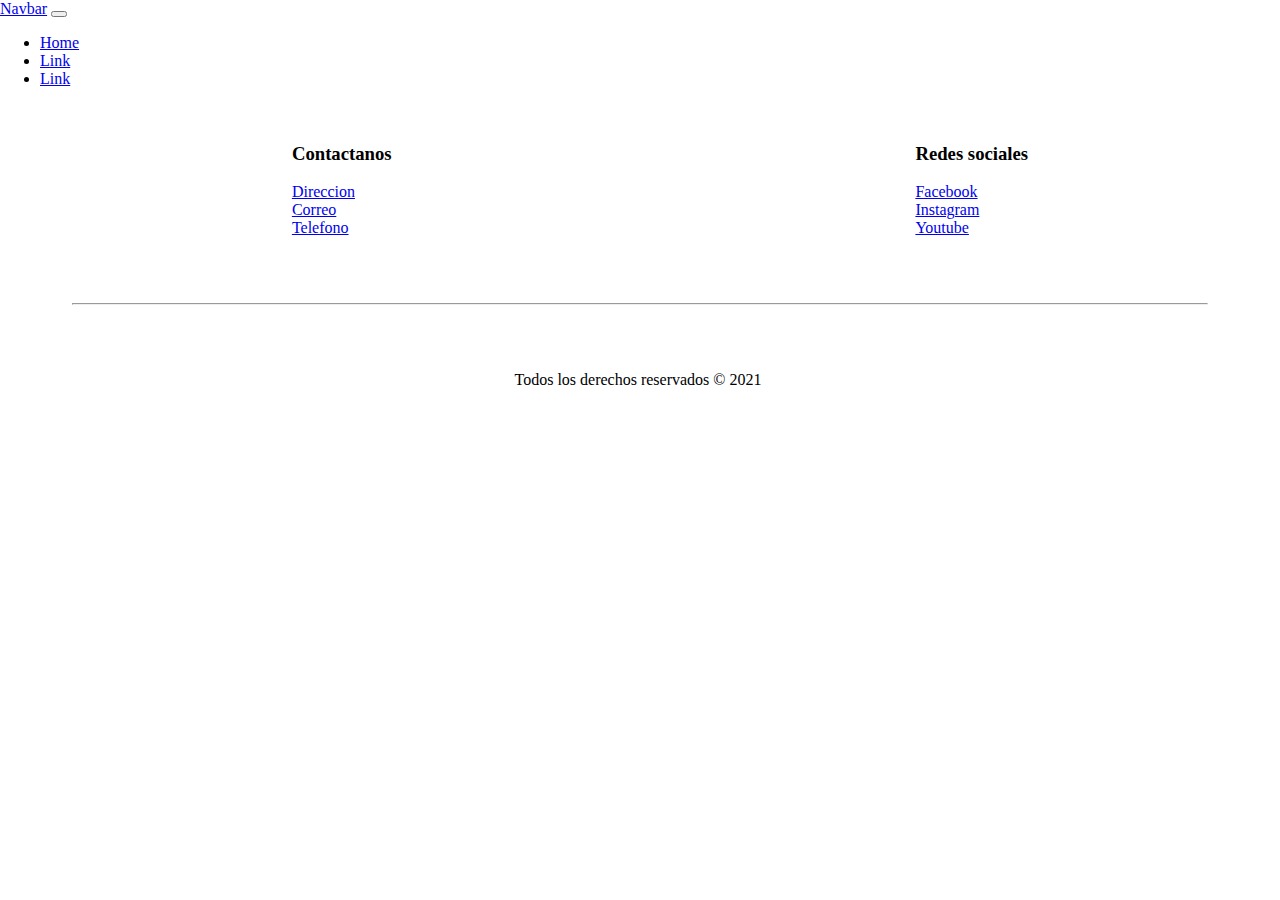
==== html/detalles.html @ 6cf0baaa "v pinta el detalle con el local storage" ====
<!DOCTYPE html>
<html lang="en">

<head>
  <meta charset="UTF-8">
  <meta http-equiv="X-UA-Compatible" content="IE=edge">
  <meta name="viewport" content="width=device-width, initial-scale=1.0">
  <link rel="shortcut icon" href="https://www.creativefabrica.com/wp-content/uploads/2019/03/Monogram-WS-Logo-Design-by-Greenlines-Studios.jpg" type="image/x-icon">
  <link href="https://cdn.jsdelivr.net/npm/bootstrap@5.1.3/dist/css/bootstrap.min.css" rel="stylesheet"
    integrity="sha384-1BmE4kWBq78iYhFldvKuhfTAU6auU8tT94WrHftjDbrCEXSU1oBoqyl2QvZ6jIW3" crossorigin="anonymous">
  <script src="https://kit.fontawesome.com/3fdf3ff91d.js" crossorigin="anonymous"></script>
  <link rel="stylesheet" href="../css/style.css">
  <title>Document</title>
</head>

<body>
  <!-- navbar -->
  <nav class="navbar navbar-expand-lg navbar-light bg-light">
    <div class="container-fluid">
      <a class="navbar-brand" href="#">Navbar</a>
      <button class="navbar-toggler" type="button" data-bs-toggle="collapse" data-bs-target="#navbarSupportedContent"
        aria-controls="navbarSupportedContent" aria-expanded="false" aria-label="Toggle navigation">
        <span class="navbar-toggler-icon"></span>
      </button>
      <div class="collapse navbar-collapse" id="navbarSupportedContent">
        <ul class="navbar-nav me-auto mb-2 mb-lg-0 ">
          <li class="nav-item">
            <a class="nav-link active" aria-current="page" href="#">Home</a>
          </li>
          <li class="nav-item">
            <a class="nav-link" href="#">Link</a>
          </li>
          <li class="nav-item">
            <a class="nav-link" href="#">Link</a>
          </li>
        </ul>
      </div>
    </div>
  </nav>
  <div class="carta" id="carta">

  </div>


  <!-- contactanos -->
  <footer class="contact">

    <ul class="list text-black">
      <h3 class="text-success">Contactanos</h3>
      <li><a href="http://" class="text-black" target="_blank" rel="noopener noreferrer">Direccion</a> </li>
      <li> <a href="http://" class="text-black" target="_blank" rel="noopener noreferrer">Correo</a></li>
      <li> <a href="http://" class="text-black" target="_blank" rel="noopener noreferrer">Telefono</a></li>
    </ul>
    <ul class="list text-light">
      <h3 class="text-info">Redes sociales</h3>
      <li><a href="http://" class="text-black" target="_blank" rel="noopener noreferrer">Facebook</a> </li>
      <li> <a href="http://" class="text-black" target="_blank" rel="noopener noreferrer">Instagram</a></li>
      <li> <a href="http://" class="text-black" target="_blank" rel="noopener noreferrer">Youtube</a></li>
    </ul>
    <hr>
    <p class="derechos text-dark">Todos los derechos reservados © 2021 <img
        src="https://www.creativefabrica.com/wp-content/uploads/2019/03/Monogram-WS-Logo-Design-by-Greenlines-Studios.jpg"
        width="40px" alt="">
    </p>
  </footer>



  <script src="../js/detail.js"></script>
  <script src="https://cdn.jsdelivr.net/npm/bootstrap@5.1.3/dist/js/bootstrap.bundle.min.js"
    integrity="sha384-ka7Sk0Gln4gmtz2MlQnikT1wXgYsOg+OMhuP+IlRH9sENBO0LRn5q+8nbTov4+1p"
    crossorigin="anonymous"></script>
</body>

</html>
---- css/style.css ----
body{
    background-image: url(https://i.ibb.co/jzpjG2f/cover.png);
    background-size: 100%;
    background-attachment: fixed;
    margin: 0;
    padding: 0;
}

/* card */
.cartas {
    display: flex;
    flex-wrap: wrap;
    justify-content: space-evenly;
  }
.card{
    padding: 10px;
    margin: 10px;
    background-image: linear-gradient(#f55353, #7dffe1);
    border-radius: 15px;
}
.cardSola{
    margin: 10px auto;
}
.card img{
    object-fit: cover;
    width: 100%;
    border-radius: 10px;
}
.card img:hover{
    transform: scale(1.03);
}
.mosaico{
    display: flex;
    width: 250px;
    height: 350px;
    margin: auto;
}
.mosaico2{
    display: flex;
    width: 300px;
    height: 400px;
    margin: auto;
}
/* footer */
hr{
    width: 90%;
    margin: 50px auto;
}
.contact{
    display: flex;
    flex-wrap: wrap;
    justify-content: space-around;
    margin: 20px 10px;
}
.contact ul{
    list-style: none;
}

.derechos{
    text-align: center;
}
.contact ul li a:hover{
    background-color: rgb(209, 209, 209);
}
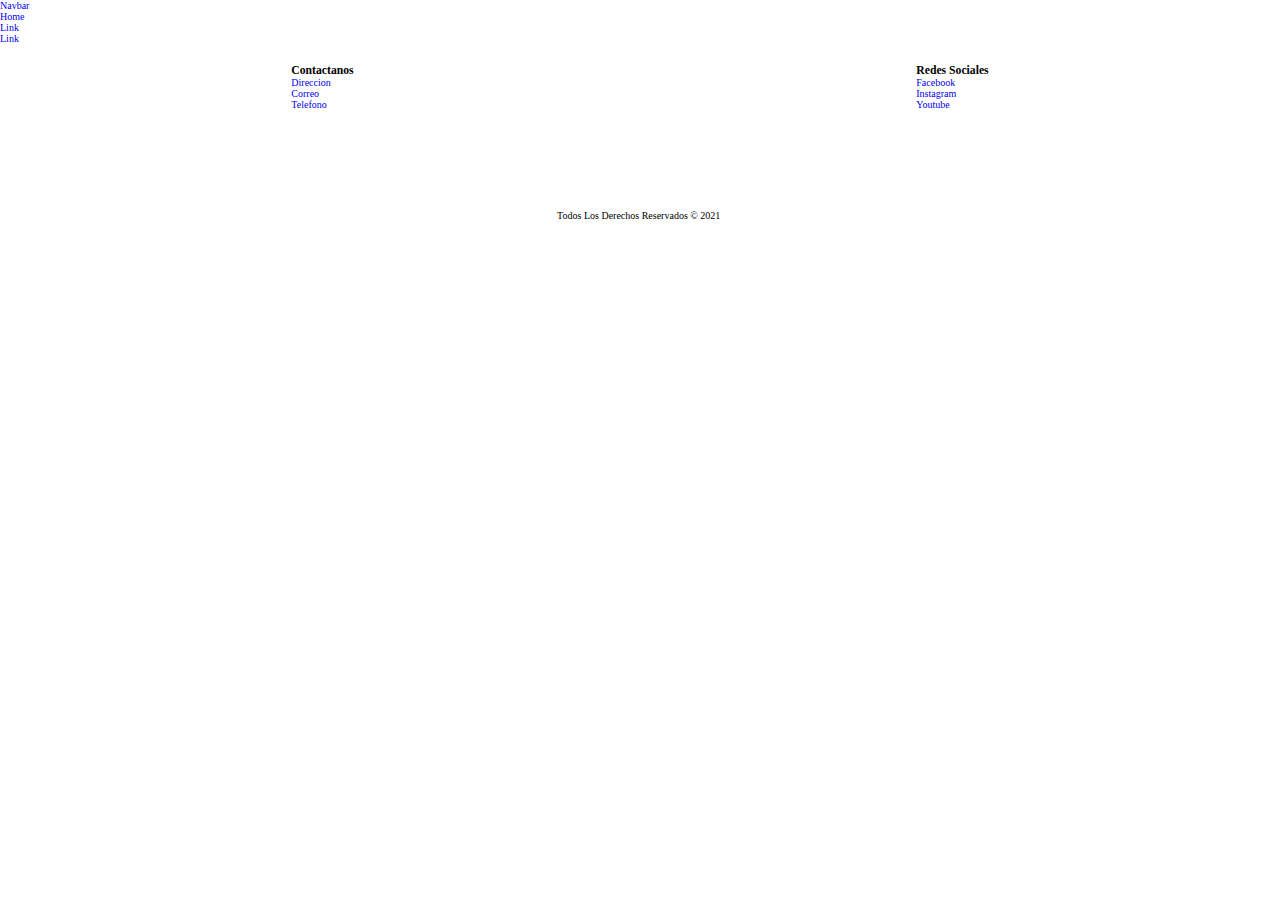
==== commit 3480f4e5: "v merge entre el pintar cartas y detalles con diseños, funcional" ====
--- a/html/detalles.html
+++ b/html/detalles.html
@@ -9,7 +9,7 @@
   <link href="https://cdn.jsdelivr.net/npm/bootstrap@5.1.3/dist/css/bootstrap.min.css" rel="stylesheet"
     integrity="sha384-1BmE4kWBq78iYhFldvKuhfTAU6auU8tT94WrHftjDbrCEXSU1oBoqyl2QvZ6jIW3" crossorigin="anonymous">
   <script src="https://kit.fontawesome.com/3fdf3ff91d.js" crossorigin="anonymous"></script>
-  <link rel="stylesheet" href="../css/style.css">
+  <link rel="stylesheet" href="../css/detalles.css">
   <title>Document</title>
 </head>
 
--- a/css/detalles.css
+++ b/css/detalles.css
@@ -0,0 +1,339 @@
+@import url('https://fonts.googleapis.com/css2?family=Rubik:wght@300&family=Smooch&display=swap');
+:root{
+  --black:#2c2c54;
+  --orange:#ff9f1a;
+}
+
+
+*{
+  
+  margin: 0; 
+padding:0;
+  box-sizing: border-box;
+  outline: none; 
+border:none;
+  text-decoration: none;
+  text-transform: capitalize;
+  transition: all .2s linear;
+}
+
+html{
+  font-size: 62.5%;
+  overflow-x: hidden;
+  scroll-padding-top:6rem;
+  scroll-behavior: smooth;
+}
+
+section{
+  padding:2rem 9%;
+}
+
+.heading{
+  text-align: center;
+  text-transform: uppercase;
+  font-size: 4rem;
+  color:var(--black);
+  padding:1rem;
+}
+
+.heading span{
+  text-transform: uppercase;
+  color:var(--orange);
+}
+
+.btn{
+  display: inline-block;
+  margin-top: 1rem;
+width: 35rem;
+  border-radius: .5rem;
+  font-weight: bolder;
+  font-size: 2rem;
+  color:white;
+  cursor: pointer;
+  padding:.8rem 3rem;
+background-color: blue;
+} 
+.btn2{
+  display: inline-block;
+  margin-top: 1rem;
+width: 35rem;
+  border-radius: .5rem;
+  font-weight: bolder;
+  font-size: 2rem;
+  color:white;
+  cursor: pointer;
+  padding:.8rem 3rem;
+background-color: rgb(8, 8, 8);
+} 
+
+.btn:hover{
+  background:var(--orange);
+  color:#fff;
+} 
+
+.redondeado {
+   border-radius: 100px;
+width: 50px;
+height: 50px;
+background-color: #666;
+color:#eee;
+text-align:center;
+font-size: 2rem;
+ }
+
+
+header{
+  position: fixed;
+  top:0; left:0; right:0;
+  z-index: 1000;
+  background:#fff;
+  padding:2rem 9%;
+  display: flex;
+  align-items: center;
+  justify-content: space-between;
+  box-shadow: 0 .5rem 1rem rgba(0,0,0,.1);
+}
+
+header .logo{
+  font-size: 3.5rem;
+  color:#FF4C13;
+text-decoration: none;
+font-family: 'Smooch', cursive;
+}
+
+header .navbar a{
+  font-size: 1.7rem;
+  color:var(--black);
+  margin:0 1rem;
+text-decoration: none;
+}
+
+header .navbar a:hover{
+  color:var(--orange);
+}
+
+header .icons a{
+  font-size: 2.5rem;
+  color:var(--black);
+  margin-left:1.5rem;
+}
+
+header .icons a:hover{
+  color:var(--orange);
+}
+
+#menu-bar{
+  font-size: 2.5rem;
+  padding: .5rem 1.5rem;
+  border:.1rem solid var(--black);
+  color:var(--black);
+  border-radius: .3rem;
+  cursor: pointer;
+  display: none;
+}
+
+
+
+.featured .row{
+  display: flex;
+  flex-wrap: wrap;
+  gap:1.5rem;
+  border:.1rem solid rgba(0,0,0,.1);
+  border-radius: .5rem;
+  background:#f9f9f9;
+  padding:2rem;
+  align-items: center;
+  margin:1.5rem 0;
+}
+
+.featured .row .content{
+  flex:1 1 40rem;
+}
+
+.featured .row .image-container{
+  display:flex;
+  gap:1.5rem;
+  align-items: center;
+  flex:1 1 50rem;
+}
+
+.featured .row .image-container .small-image{
+  width:100%;
+width:20%;
+}
+
+.featured .row .image-container .big-image{
+  width:80%;
+  padding:1rem;
+}
+
+.featured .row .image-container .small-image img{
+  width:100%;
+  padding:1rem;
+  border:.1rem solid rgba(0,0,0,.3);
+  cursor: pointer;
+}
+
+.featured .row .image-container .small-image img:hover{
+  background:#ccc;
+}
+
+.featured .row .image-container .big-image img{
+  width:100%;
+}
+
+.featured .row .image-container .big-image img:hover{
+  transform: scale(1.05);
+}
+
+.featured .row .content h3{
+  font-size: 2.5rem;
+  color:var(--black);
+}
+
+.featured .row .content .stars i{
+  font-size: 1.7rem;
+  color:var(--orange);
+  padding:.5rem 0;
+}
+
+.featured .row .content p{
+  font-size: 1.5rem;
+  color:#666;
+  padding:1rem 0;
+}
+
+.featured .row .content .price{
+  font-size: 2.5rem;
+  color:var(--black);
+  font-weight: bolder;
+}
+
+.featured .row .content .price span{
+  font-size: 1.5rem;
+  color:var(--orange);
+  text-decoration: line-through;
+}
+
+/* Footer */
+
+.footer .box-container{
+  border:.1rem solid rgba(0,0,0,.1);
+  border-radius: .5rem;
+  background:#f9f9f9;
+  padding:2rem;
+  display: flex;
+  flex-wrap: wrap;
+  gap:1.5rem;
+}
+
+.footer .box-container .box{
+  flex:1 1 20rem;
+}
+
+.footer .box-container .box h3{
+  color:var(--black);
+  font-size: 2rem;
+  padding-bottom: 1.5rem;
+}
+
+
+
+
+
+
+/* media queries  */
+
+@media (max-width:991px){
+
+  html{
+    font-size: 55%;
+  }
+
+  header{
+    padding:2rem;
+  }
+
+  section{
+    padding:2rem;
+  }
+
+}
+
+@media (max-width:768px){
+
+  #menu-bar{
+    display: block;
+  }
+
+  header .navbar{
+    position: absolute;
+    top:100%; left:-120%;
+    width:100%;
+    background:#eee;
+    border-top: .1rem solid rgba(0,0,0,.1);
+  }
+
+  header .navbar.active{
+    left:0;
+  }
+
+  header .navbar a{
+    font-size: 2rem;
+    background:#fff;
+    border:.1rem solid var(--black);
+    border-radius: .5rem;
+    padding:1.5rem;
+    margin:1.5rem;
+    display: block;
+    text-align: center;
+  }
+
+  .home .slide-container .slide .image .text{
+    width:60%;
+  }
+
+  .home #prev,
+  .home #next{
+    top:85%;
+  }
+
+}
+
+@media (max-width:400px){
+
+  html{
+    font-size: 50%;
+  }
+
+  .home .slide-container .slide .image{
+    padding-bottom: 6rem;
+  }
+
+  .heading{
+    font-size: 3rem;
+  }
+
+}
+
+  /* footer */
+hr{
+  width: 90%;
+  margin: 50px auto;
+}
+.contact{
+  display: flex;
+  flex-wrap: wrap;
+  justify-content: space-around;
+  margin: 20px 10px;
+}
+.contact ul{
+  list-style: none;
+}
+
+.derechos{
+  text-align: center;
+}
+.contact ul li a:hover{
+  background-color: rgb(209, 209, 209);
+}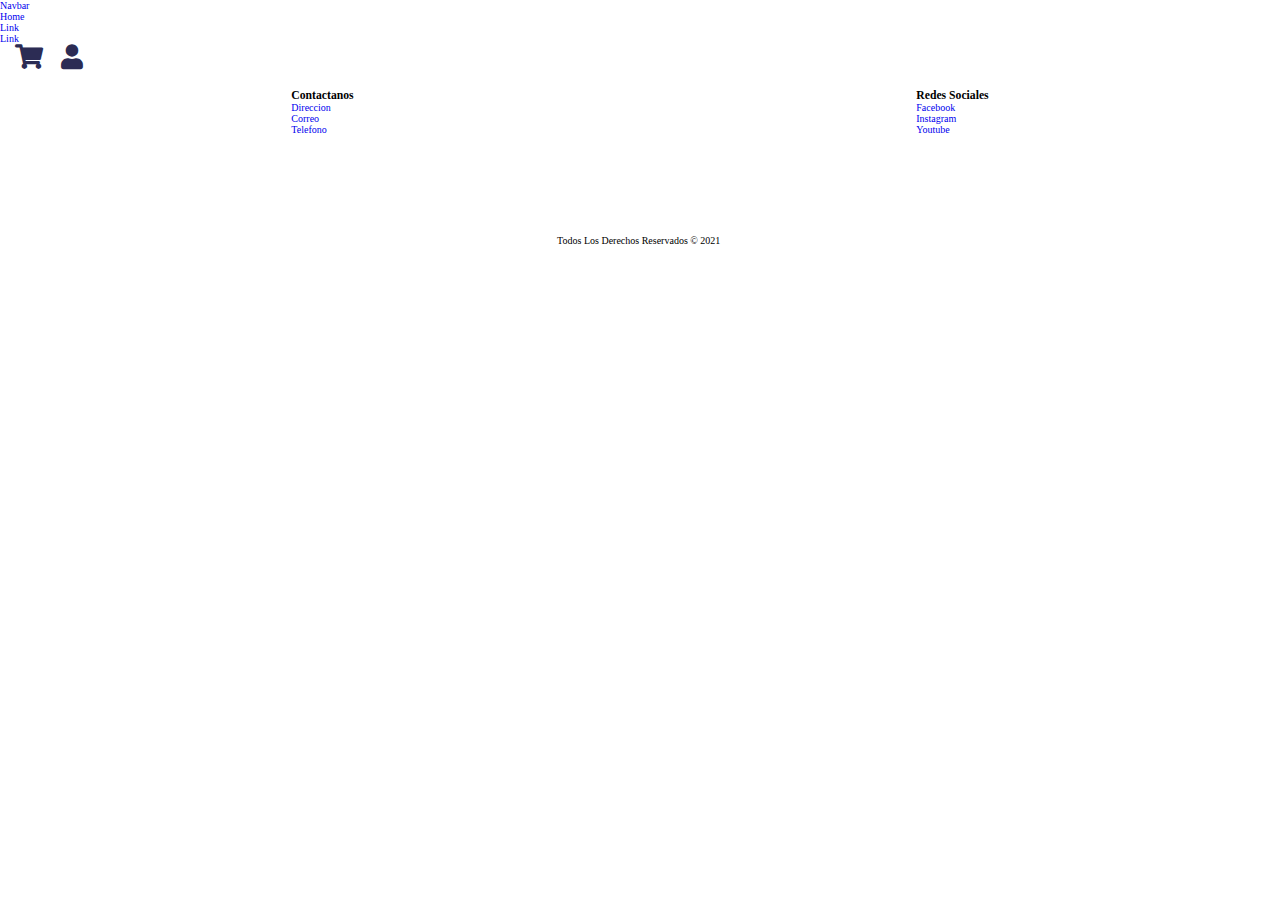
==== commit 31f1ff6c: "modulo crear carrito, agregar formulario de pago sin validacion, correccion css" ====
--- a/html/detalles.html
+++ b/html/detalles.html
@@ -5,10 +5,15 @@
   <meta charset="UTF-8">
   <meta http-equiv="X-UA-Compatible" content="IE=edge">
   <meta name="viewport" content="width=device-width, initial-scale=1.0">
-  <link rel="shortcut icon" href="https://www.creativefabrica.com/wp-content/uploads/2019/03/Monogram-WS-Logo-Design-by-Greenlines-Studios.jpg" type="image/x-icon">
+  <link rel="shortcut icon"
+    href="https://www.creativefabrica.com/wp-content/uploads/2019/03/Monogram-WS-Logo-Design-by-Greenlines-Studios.jpg"
+    type="image/x-icon">
   <link href="https://cdn.jsdelivr.net/npm/bootstrap@5.1.3/dist/css/bootstrap.min.css" rel="stylesheet"
     integrity="sha384-1BmE4kWBq78iYhFldvKuhfTAU6auU8tT94WrHftjDbrCEXSU1oBoqyl2QvZ6jIW3" crossorigin="anonymous">
   <script src="https://kit.fontawesome.com/3fdf3ff91d.js" crossorigin="anonymous"></script>
+  <!-- Font awesone-->
+  <link rel="stylesheet" href="https://cdnjs.cloudflare.com/ajax/libs/font-awesome/5.15.3/css/all.min.css">
+  <!--- Conex Css-->
   <link rel="stylesheet" href="../css/detalles.css">
   <title>Document</title>
 </head>
@@ -34,6 +39,12 @@
             <a class="nav-link" href="#">Link</a>
           </li>
         </ul>
+        <!-- Shopping card-->
+        <div class="icons">
+          <a href="carrito.html" class="fas fa-shopping-cart"></a>
+          <a href="#" class="fas fa-user"></a>
+        </div>
+
       </div>
     </div>
   </nav>
@@ -64,12 +75,24 @@
     </p>
   </footer>
 
+<style>
+.icons a{
+  font-size: 2.5rem;
+  color:var(--black);
+  margin-left:1.5rem;
+text-decoration: none;
+}
 
+.icons a:hover{
+color:orange;}
+</style>
 
-  <script src="../js/detail.js"></script>
   <script src="https://cdn.jsdelivr.net/npm/bootstrap@5.1.3/dist/js/bootstrap.bundle.min.js"
     integrity="sha384-ka7Sk0Gln4gmtz2MlQnikT1wXgYsOg+OMhuP+IlRH9sENBO0LRn5q+8nbTov4+1p"
     crossorigin="anonymous"></script>
+  <script src="../js/detail.js"></script>
+  <script src="../js/carrito.js"></script>
+
 </body>
 
 </html>